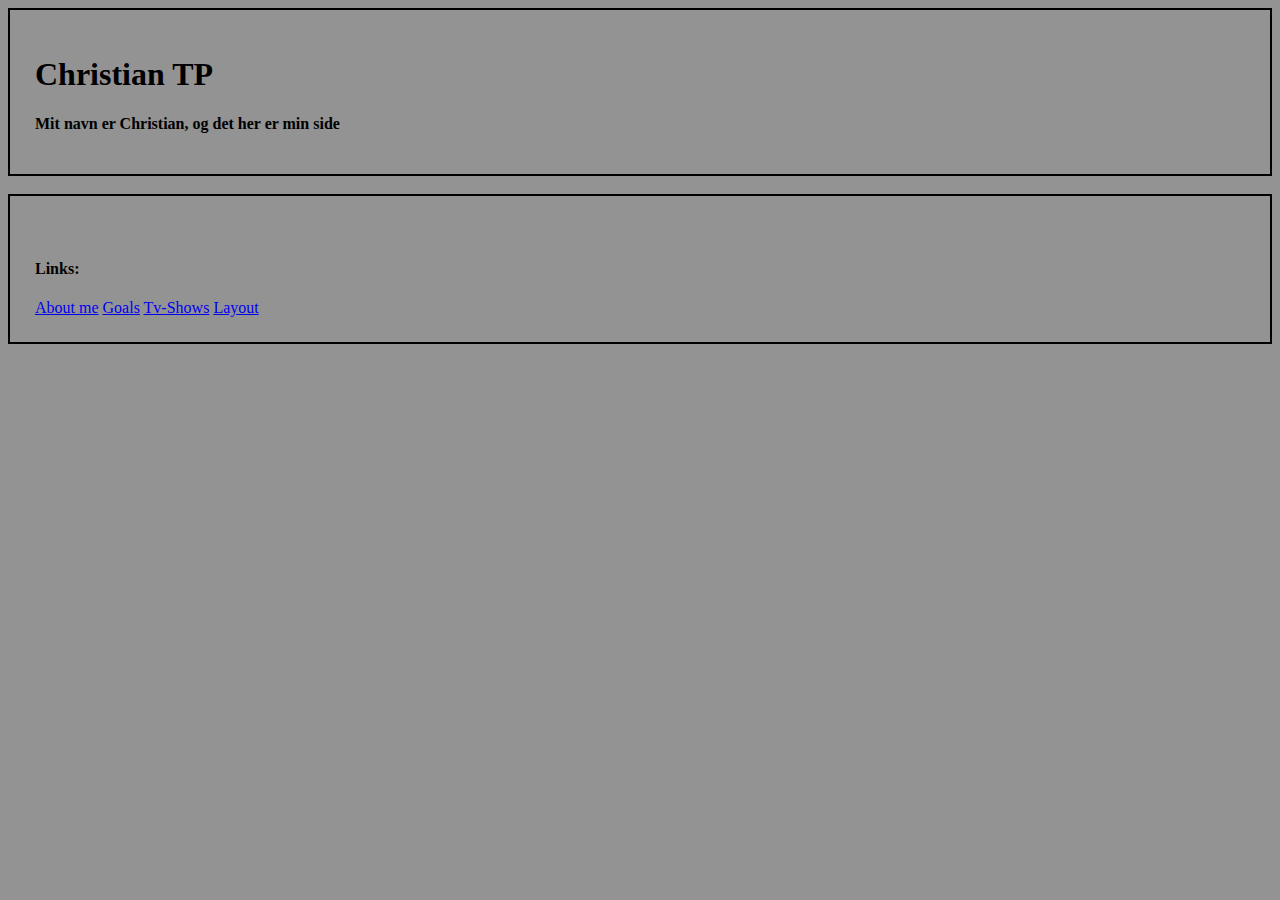
==== index.html @ d6bd70da "initial website" ====
<!DOCTYPE html>
<html>
  <head>
    <meta charset="utf-8">
    <meta name="viewport" content="width=device-width">
    <title>Mogens</title>
    <link  href="style.css" rel="stylesheet" type="text/css" />
    <link href="https://cdn.jsdelivr.net/npm/bootstrap@5.1.3/dist/css/bootstrap.min.css" rel="stylesheet" integrity="sha384-1BmE4kWBq78iYhFldvKuhfTAU6auU8tT94WrHftjDbrCEXSU1oBoqyl2QvZ6jIW3" crossorigin="anonymous">
  </head>
    <body style="background-color: #939393;">
      <div class="container">
        <div>
        <div id=border>
          <h1>Christian TP</h1>
          <p><b>Mit navn er Christian, og det her er min side</b></p>
          
        </div>
        <br>
        <div id=border>
          <br>
          <h4>Links:</h4>
          <a class="btn btn-dark" href="./aboutme.html" role="button" >About me</a>
          <a class="btn btn-dark" href="./goals.html" role="button">Goals</a>
          <a class="btn btn-dark" href="./tvshows.html" role="button">Tv-Shows</a>
          <a class="btn btn-dark" href="./layout.html" role="button">Layout</a>
        </div>
        <script src="script.js"></script>
      </div>
  </body>
</html>
---- style.css ----
#border {
  border: 2px solid black;
  padding: 25px;
  background: url("https://tse2.mm.bing.net/th?id=OIP.IOYeMcrVSGNKWNKWmvRAGQHaEo&pid=Api&P=0&w=278&h=173");
  background-size: auto;
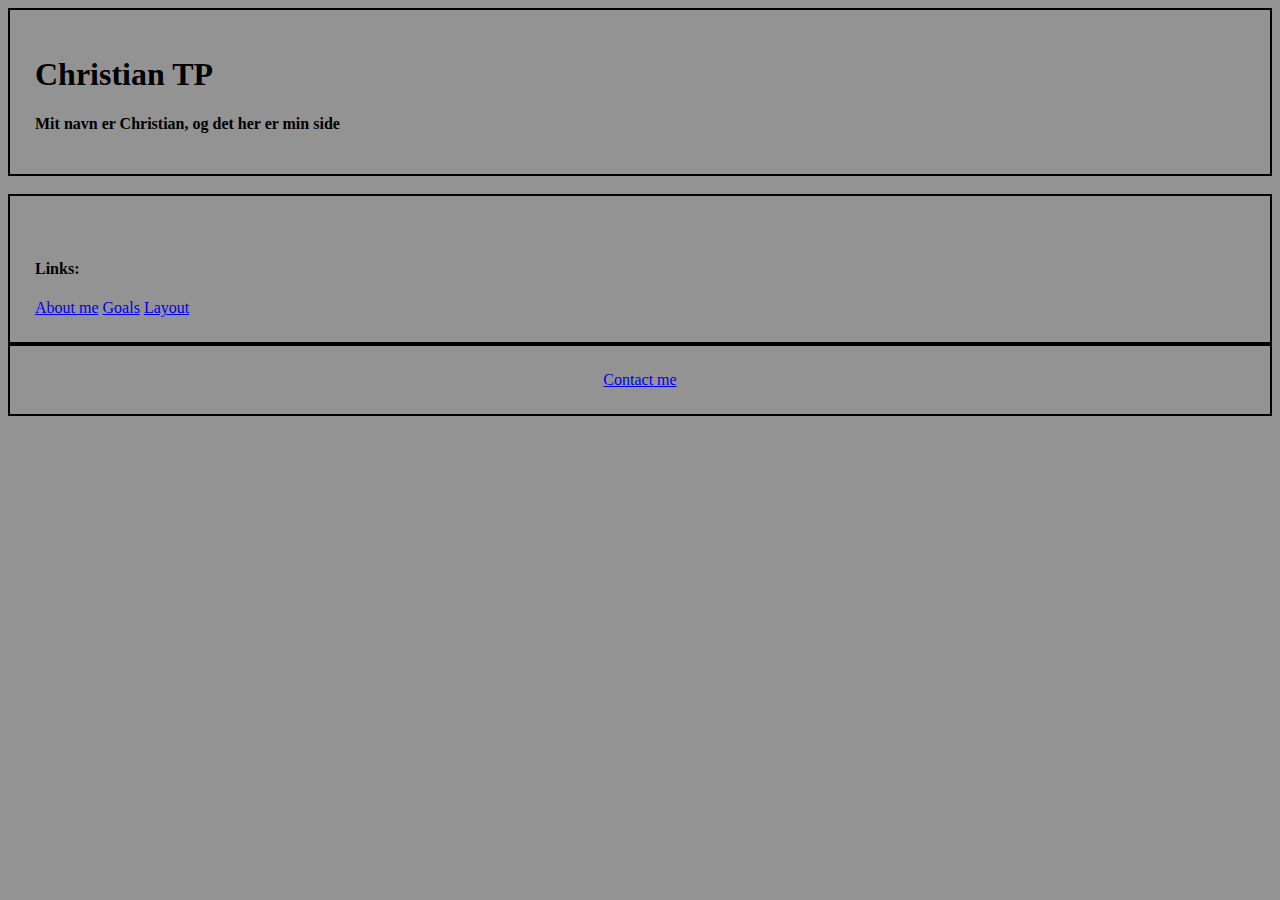
==== commit 5ac11e52: "added footer in index.html" ====
--- a/index.html
+++ b/index.html
@@ -21,10 +21,13 @@
           <h4>Links:</h4>
           <a class="btn btn-dark" href="./aboutme.html" role="button" >About me</a>
           <a class="btn btn-dark" href="./goals.html" role="button">Goals</a>
-          <a class="btn btn-dark" href="./tvshows.html" role="button">Tv-Shows</a>
           <a class="btn btn-dark" href="./layout.html" role="button">Layout</a>
         </div>
         <script src="script.js"></script>
       </div>
+      <footer id=border>
+        <a href="https://github.com/ChristianTP123"><center>Contact me</center></a>
+      </footer>
   </body>
-</html>+  
+</html>
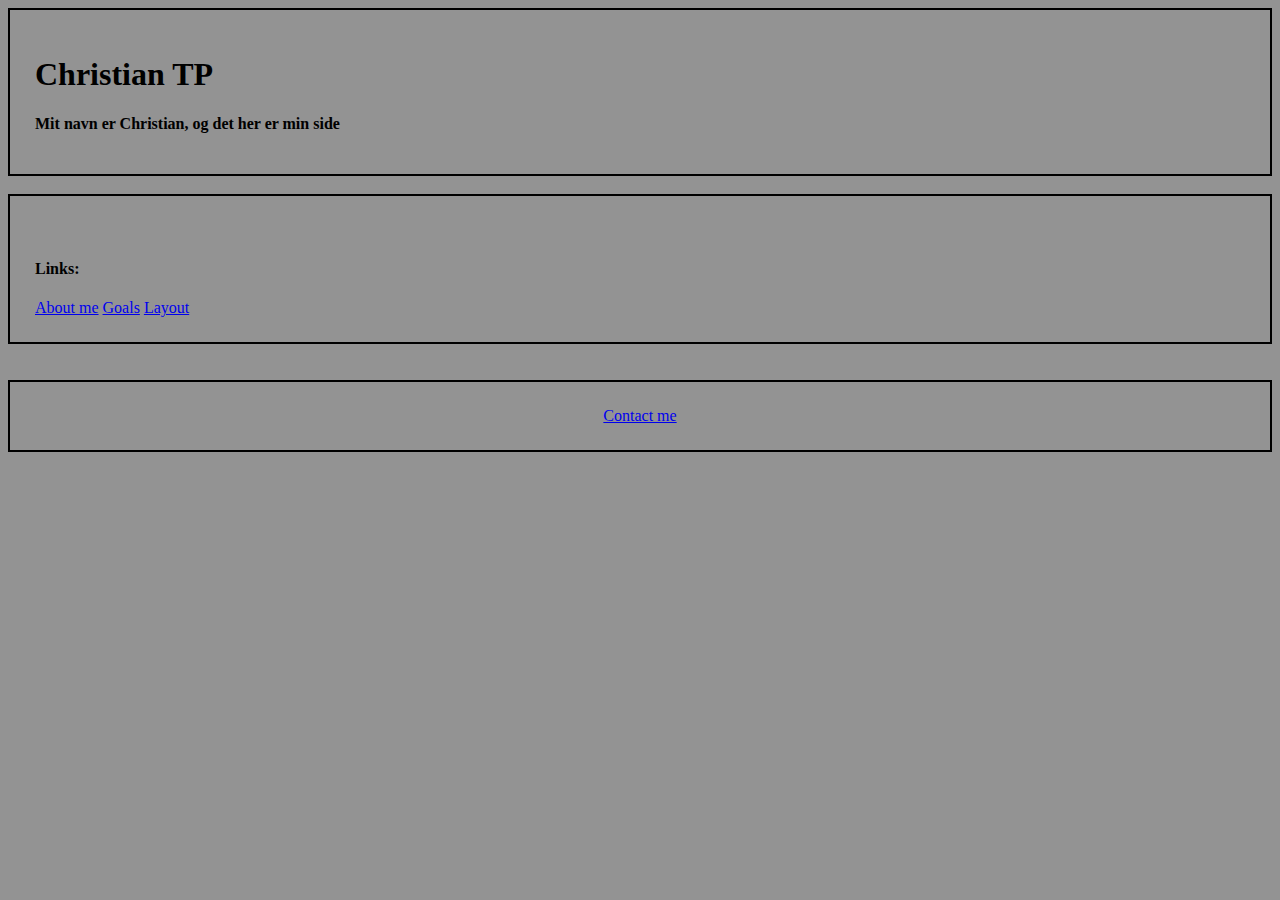
==== commit db88bf6a: "changed title and changed layout" ====
--- a/index.html
+++ b/index.html
@@ -3,7 +3,7 @@
   <head>
     <meta charset="utf-8">
     <meta name="viewport" content="width=device-width">
-    <title>Mogens</title>
+    <title>TP</title>
     <link  href="style.css" rel="stylesheet" type="text/css" />
     <link href="https://cdn.jsdelivr.net/npm/bootstrap@5.1.3/dist/css/bootstrap.min.css" rel="stylesheet" integrity="sha384-1BmE4kWBq78iYhFldvKuhfTAU6auU8tT94WrHftjDbrCEXSU1oBoqyl2QvZ6jIW3" crossorigin="anonymous">
   </head>
@@ -25,8 +25,10 @@
         </div>
         <script src="script.js"></script>
       </div>
+      <br>
+      <br>
       <footer id=border>
-        <a href="https://github.com/ChristianTP123"><center>Contact me</center></a>
+        <a href="https://github.com/ChristianTP123" target="_blank"><center>Contact me</center></a>
       </footer>
   </body>
   
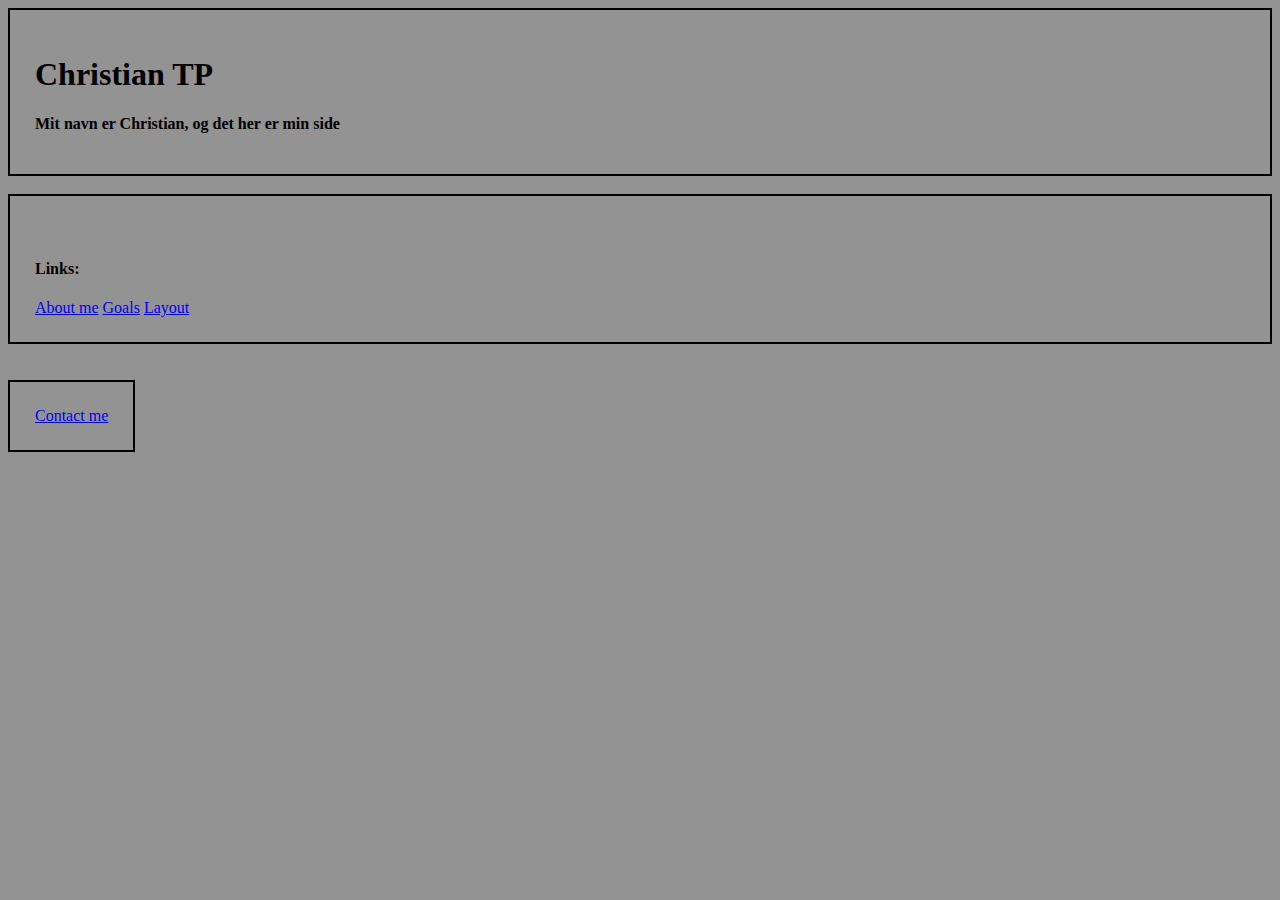
==== commit 1a954a95: "updated footer" ====
--- a/index.html
+++ b/index.html
@@ -27,7 +27,7 @@
       </div>
       <br>
       <br>
-      <footer id=border>
+      <footer id=border style="position: absolute; bottom:">
         <a href="https://github.com/ChristianTP123" target="_blank"><center>Contact me</center></a>
       </footer>
   </body>
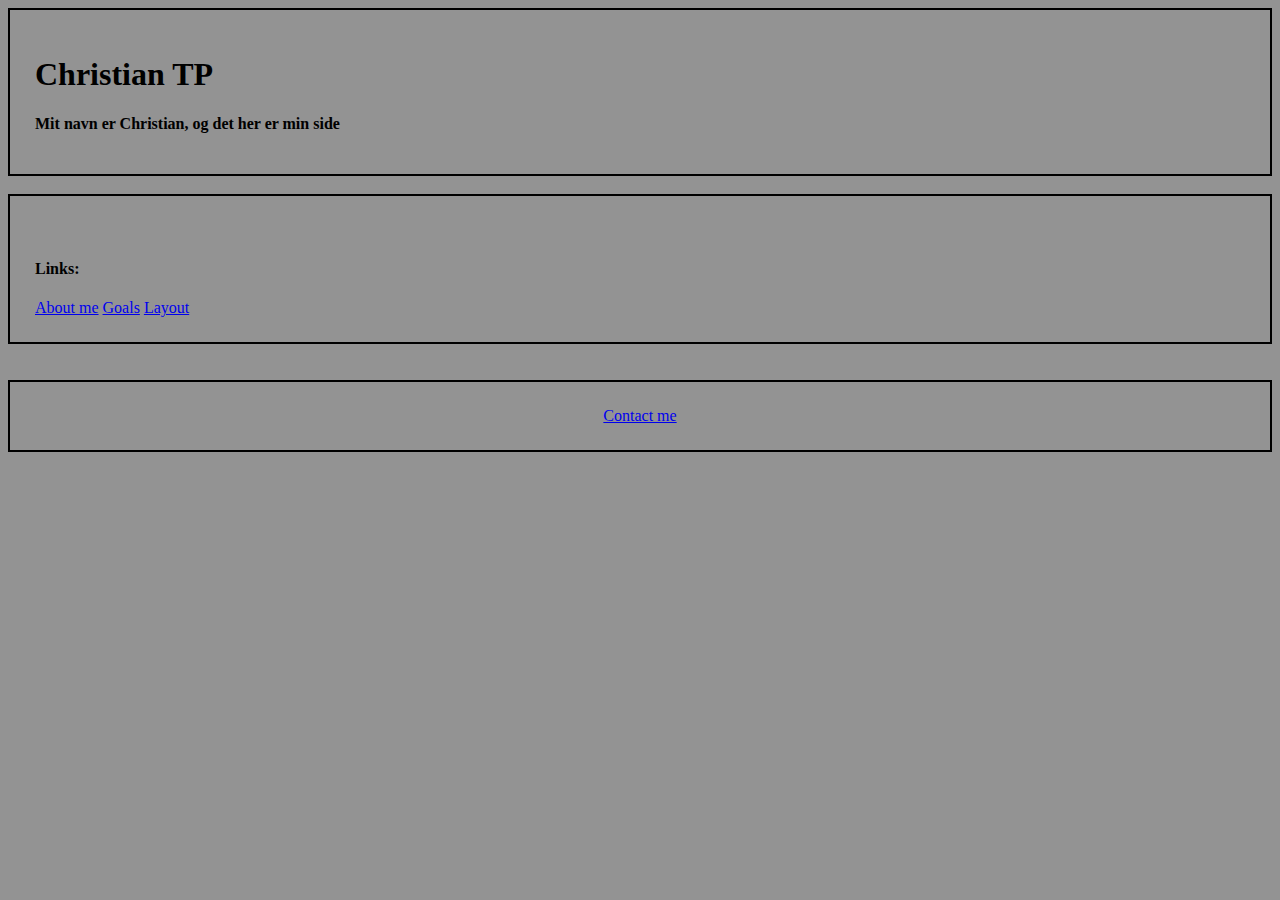
==== commit 0f9592dd: "deleted recent change" ====
--- a/index.html
+++ b/index.html
@@ -27,7 +27,7 @@
       </div>
       <br>
       <br>
-      <footer id=border style="position: absolute; bottom:">
+      <footer id=border>
         <a href="https://github.com/ChristianTP123" target="_blank"><center>Contact me</center></a>
       </footer>
   </body>
